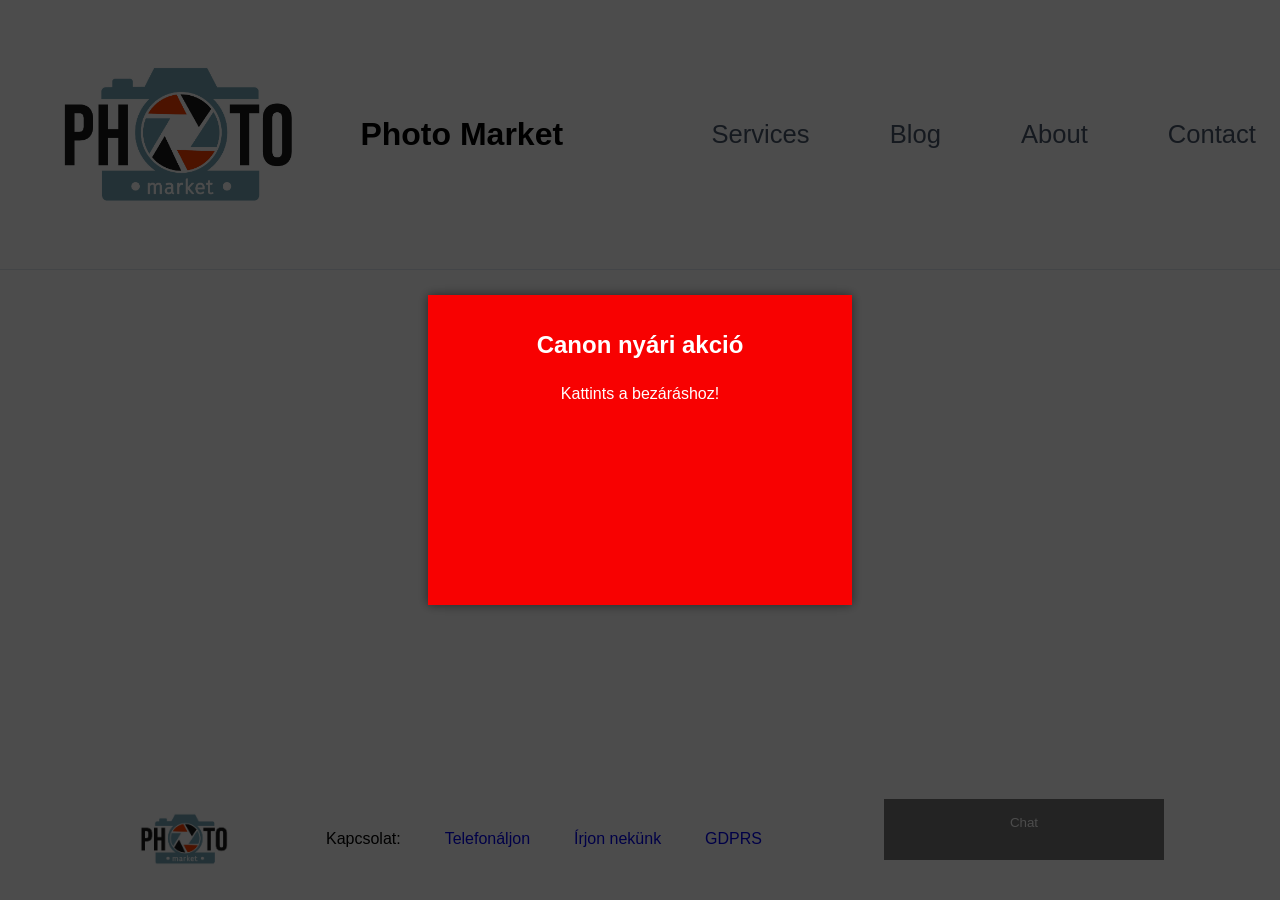
==== index.html @ 7ea8b781 "Laptop push" ====
<!DOCTYPE html>
<html lang="en">
<head>
    <meta charset="UTF-8">
    <meta http-equiv="X-UA-Compatible" content="IE=edge">
    <meta name="viewport" content="width=device-width, initial-scale=1.0">
    <title>Közös project</title>
    <link rel="stylesheet" href="index.css">
    <link rel="stylesheet" href="kategóriák.html">
</head>
<body class="body">
    <div class="popup-overlay">
        <div class="popup">
            <h1>Canon nyári akció</h1>
            <p>Kattints a bezáráshoz!</p>
        </div>
    </div>
    <header class="header">
        <nav class="navbar">
            <img  id="logoImg" src="képek/LOGO-01.jpg" alt="logo">
            <h1 id="photoMarket">Photo Market</h1>
            <ul class="nav-menu">
                <li class="nav-item">
                    <a href="#" class="nav-link">Services</a>
                </li>
                <li class="nav-item">
                    <a href="#" class="nav-link">Blog</a>
                </li>
                <li class="nav-item">
                    <a href="#" class="nav-link">About</a>
                </li>
                <li class="nav-item">
                    <a href="#" class="nav-link">Contact</a>
                </li>
            </ul>
            <div class="hamburger">
                <span class="bar"></span>
                <span class="bar"></span>
                <span class="bar"></span>
            </div>
        </nav>
    </header>
    <footer class="footer">
        <div class="a_side"><img src="képek/LOGO-01.jpg" alt="logo"></div>
        <div class="b_side">
            <div id="b_sideLeft">
                <p>Kapcsolat:</p>
                <a href="tel:+36701234567">Telefonáljon</a>
                <a href="mailto:#">Írjon nekünk</a>
                <a href="https://eur-lex.europa.eu/legal-content/HU/TXT/HTML/?uri=LEGISSUM:310401_2">GDPRS</a>
            </div>
            <div id="b_sideRight">
            <button class="open-button" onclick="openForm()">Chat</button>
                <div class="chat-popup" id="myForm">
                    <form action="/action_page.php" class="form-container">
                        <h1>Chat</h1>
                        <label for="msg"><b>Message</b></label>
                        <textarea placeholder="Type message.." name="msg" required></textarea>
                        <button type="submit" class="btn">Send</button>
                        <button type="button" class="btn cancel" onclick="closeForm()">Close</button>
                    </form>
                </div>
            </div>
        </div>
    </footer>
    <script src="index.js"></script>
</body>
</html>
---- index.css ----
/* popup ablak , sötétítés , stb*/
.popup-overlay {
    position: fixed;
    top: 0;
    left: 0;
    width: 100%;
    height: 100%;
    background-color: rgba(0, 0, 0, 0.7);
    display: flex;
    justify-content: center;
    align-items: center;
    z-index: 9999;
    visibility: hidden;
    opacity: 0;
    transition: visibility 0s, opacity 0.3s;
}
.popup {
    background-color: #f80101;
    width: 30%;
    height: 30%;
    padding: 20px;
    box-shadow: 0 0 10px rgba(0, 0, 0, 0.5);
    cursor: pointer;
    display: flex;
    flex-direction: column;
    align-items: center;
    text-align: center;
    color: #ffffff;
}
.popup h1 {
    font-size: 24px;
    margin-bottom: 10px;
}
.popup p {
    font-size: 16px;
}
.popup-overlay.active {
    visibility: visible;
    opacity: 1;
}
/* a tényleges body*/
body {
    margin: 0;
    padding: 0;
    box-sizing: border-box;
}
html {
    font-family: 'Roboto', sans-serif;
}
li {
    list-style: none;
}
a {
    text-decoration: none;
}

/* Hamburger menü*/
.header{
    border-bottom: 1px solid #E2E8F0;
    position: sticky;
    top: 0;
}
.navbar {
    display: flex;
    justify-content: space-between;
    align-items: center;
    padding: 1rem 1.5rem;
}
#logoImg{
    width: 25%;
    height: 15%;
}
#mutyi{
    font-size: 4rem;
    font-family: 'Roboto', sans-serif;
}
.hamburger {
    display: none;
}
.bar {
    display: block;
    width: 25px;
    height: 3px;
    margin: 5px auto;
    -webkit-transition: all 0.3s ease-in-out;
    transition: all 0.3s ease-in-out;
    background-color: #101010;
}
.nav-menu {
    display: flex;
    justify-content: space-between;
    align-items: center;
}
.nav-item {
    margin-left: 5rem;
}
.nav-link{
    font-size: 1.6rem;
    font-weight: 400;
    color: #475569;
}
.nav-link:hover{
    color: #482ff7;
}
.footer{
    width: 100%;
    height: 10%;
    position: fixed;
    bottom: 0;
    display: flex;
    justify-content: center;
    align-items: center;
    padding: 1rem 1.5rem;
}
.a_side{
    display: flex;
    justify-content: center;
    width: 15%;
}
.a_side img{
    max-width: 60%;
    height: 50%;
}
.b_side{
    display: flex;
    justify-content: space-around;
    width: 75%;
    height: 100%;
}
#b_sideLeft{
    width: 50%;
    display: flex;
    justify-content: space-around;
    align-items: center;
}
#b_sideRight{
    display: flex;
    justify-content: center;
    align-items: center;
    padding-bottom: 20px;
    width: 40%;
}

/* Livechat popup */
.open-button {
    background-color: #555555;
    color: white;
    padding: 16px 20px;
    border: none;
    cursor: pointer;
    opacity: 0.8;
    padding-bottom: 30px;
    bottom: 23px;
    right: 28px;
    width: 280px;
  }
  
  /* Popup alapértelmezés szerint elrejtve */
  .chat-popup {
    display: none;
    position: fixed;
    bottom: 0;
    right: 15px;
    border: 3px solid #f1f1f1;
    z-index: 9;
  }
  
  /* Stílusok hozzáadása a form-hoz */
  .form-container {
    max-width: 300px;
    padding: 10px;
    background-color: white;
  }
  
  /* Teljes szélességű szövegterület */
  .form-container textarea {
    width: 100%;
    padding: 15px;
    margin: 5px 0 22px 0;
    border: none;
    background: #f1f1f1;
    resize: none;
    min-height: 200px;
  }
  
  /* Amikor a szövegterület fókuszba kerül */
  .form-container textarea:focus {
    background-color: #ddd;
    outline: none;
  }
  
  /* Stílus beállítása a küldés gombhoz */
  .form-container .btn {
    background-color: #04AA6D;
    color: white;
    padding: 16px 20px;
    border: none;
    cursor: pointer;
    width: 100%;
    margin-bottom:10px;
    opacity: 0.8;
  }
  
  /* Piros háttérszín a Mégse gombhoz */
  .form-container .cancel {
    background-color: red;
  }
  
  /* Adjon hozzá néhány lebegő effektust a gombokhoz */
  .form-container .btn:hover, .open-button:hover {
    opacity: 1;
  }

/* Mobilbarát stílus */
@media only screen and (max-width: 768px) {
    #photoMarket{
        font-size: 2rem;
    }
    #b_sideLeft{
        font-size: 0.5rem;
    }
    .nav-menu {
        position: fixed;
        left: -100%;
        top: 5rem;
        flex-direction: column;
        background-color: #fff;
        width: 100%;
        border-radius: 10px;
        text-align: center;
        transition: 0.3s;
        box-shadow:
            0 10px 27px rgba(0, 0, 0, 0.05);
    }
    .nav-menu.active {
        left: 0;
    }
    .nav-item {
        margin: 2.5rem 0;
    }
    .hamburger {
        display: block;
        cursor: pointer;
    }
    .hamburger.active .bar:nth-child(2) {
        opacity: 0;
    }
    .hamburger.active .bar:nth-child(1) {
        transform: translateY(8px) rotate(45deg);
    }
    .hamburger.active .bar:nth-child(3) {
        transform: translateY(-8px) rotate(-45deg);
    }
    .open-button {
        display: flex;
        justify-content: center;
        align-items: center;
        text-align: center;
        font-size: 15px;
        color: #101010;
        background-color: chartreuse;
        position: sticky;
        bottom: 10%;
        width: 10%;
        height: 10%;
        border-radius: 50%;
    }
}
  
  /* Tablet méret */
  @media only screen and (min-width: 768px) and (max-width: 1024px) {
    #photoMarket{
        font-size: 1.5rem;
    }
  }
  
  /* Desktop méret */
  @media only screen and (min-width: 1024px) {
    #photoMarket{
        font-size: 2rem;
    }
  }
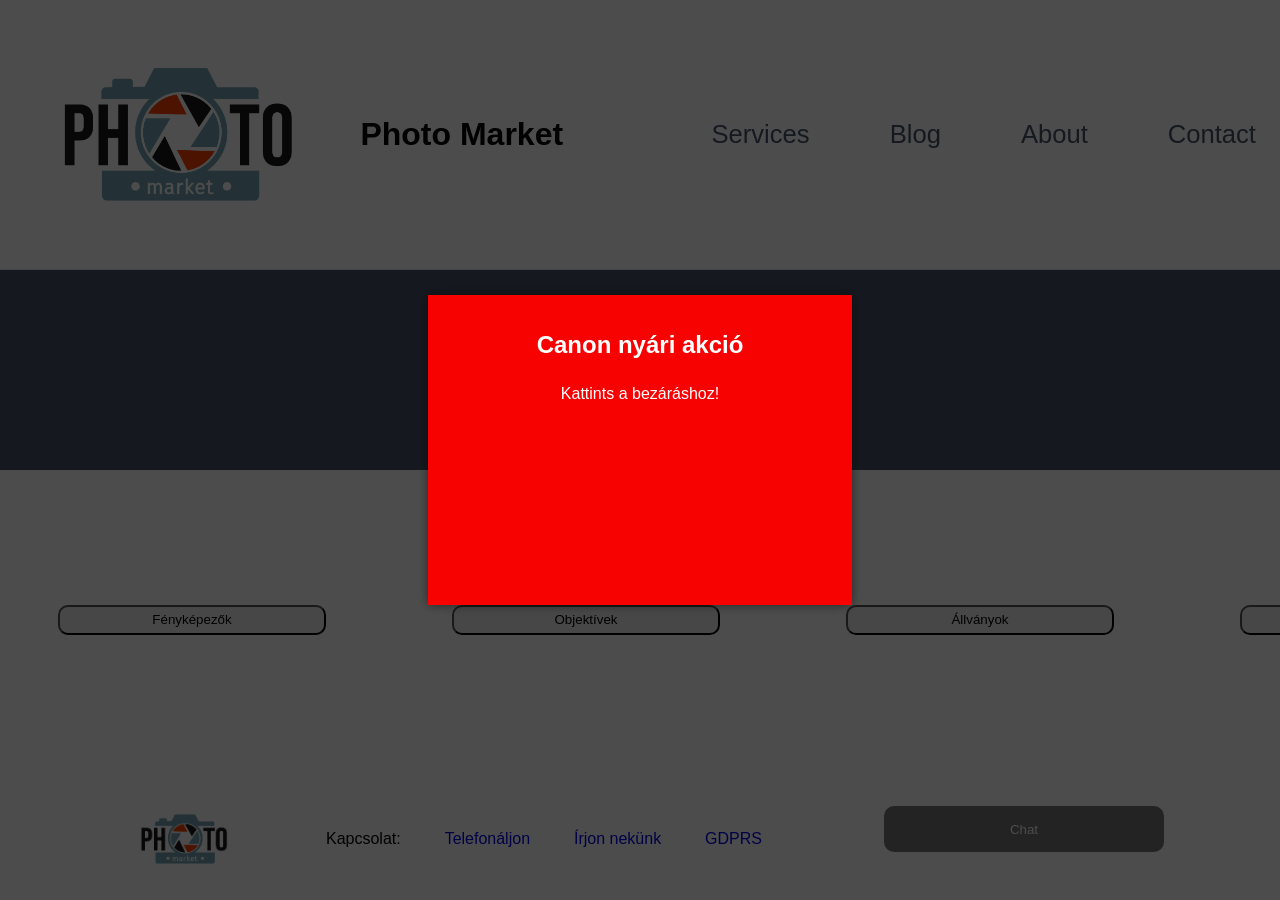
==== commit cc6c34f0: "Karolyv1.1" ====
--- a/index.html
+++ b/index.html
@@ -40,6 +40,13 @@
             </div>
         </nav>
     </header>
+    <div class="slider"></div>
+    <div id="category_container">
+        <div class="category category1" onclick=""><button>Fényképezők</button></div>
+        <div class="category category2" onclick=""><button>Objektívek</button></div>
+        <div class="category category3" onclick=""><button>Állványok</button></div>
+        <div class="category category4" onclick=""><button>Memóriák</button></div>
+    </div>
     <footer class="footer">
         <div class="a_side"><img src="képek/LOGO-01.jpg" alt="logo"></div>
         <div class="b_side">
@@ -54,10 +61,10 @@
                 <div class="chat-popup" id="myForm">
                     <form action="/action_page.php" class="form-container">
                         <h1>Chat</h1>
-                        <label for="msg"><b>Message</b></label>
+                        <label for="msg"><b>Üzenet</b></label>
                         <textarea placeholder="Type message.." name="msg" required></textarea>
-                        <button type="submit" class="btn">Send</button>
-                        <button type="button" class="btn cancel" onclick="closeForm()">Close</button>
+                        <button type="submit" class="btn">Küldés</button>
+                        <button type="button" class="btn cancel" onclick="closeForm()">Bezár</button>
                     </form>
                 </div>
             </div>
--- a/index.css
+++ b/index.css
@@ -1,4 +1,4 @@
-/* popup ablak , sötétítés , stb*/
+                                /* popup ablak , sötétítés , stb*/
 .popup-overlay {
     position: fixed;
     top: 0;
@@ -38,7 +38,8 @@
     visibility: visible;
     opacity: 1;
 }
-/* a tényleges body*/
+
+                                /* a tényleges body*/
 body {
     margin: 0;
     padding: 0;
@@ -54,11 +55,12 @@
     text-decoration: none;
 }
 
-/* Hamburger menü*/
+                                /* Header */
 .header{
     border-bottom: 1px solid #E2E8F0;
     position: sticky;
     top: 0;
+    background-color: #ffffff;
 }
 .navbar {
     display: flex;
@@ -69,10 +71,6 @@
 #logoImg{
     width: 25%;
     height: 15%;
-}
-#mutyi{
-    font-size: 4rem;
-    font-family: 'Roboto', sans-serif;
 }
 .hamburger {
     display: none;
@@ -102,11 +100,81 @@
 .nav-link:hover{
     color: #482ff7;
 }
+
+                                /*Slider*/
+.slider{
+    width: 100%;
+    height: 200px;
+    background-color: #475569;
+}
+
+                                /* Kattintható Kategóriák*/
+#category_container{
+    display: flex;
+    overflow-x: auto;
+    white-space: nowrap;
+}
+.category {
+    flex: 0 0 30%;
+    margin-right: 10px;
+  }
+  button{
+    width:70%;
+    height:30px;
+    border-radius:10px;
+  }
+.category_container-button {
+    width: 100%; 
+    height: auto; 
+    margin: 15px;
+  }
+.category1{
+    display: flex;
+    justify-content: center;
+    align-items: center;
+    width: 25%;
+    height: 300px;
+    background-image: url(képek/kategoriák/fényképezőgépek/r5.jpeg);
+    background-size: cover;
+    background-position: center;
+}
+.category2{
+    display: flex;
+    justify-content: center;
+    align-items: center;
+    width: 25%;
+    height: 300px;
+    background-image: url(képek/kategoriák/objektívek/35.jpg);
+    background-size: cover;
+    background-position: center;
+}
+.category3{
+    display: flex;
+    justify-content: center;
+    align-items: center;
+    width: 25%;
+    height: 300px;
+    background-image: url(képek/kategoriák/állványok/dw-manfrotto-546gb-280px.png);
+    background-size: cover;
+    background-position: center;
+}
+.category4{
+    display: flex;
+    justify-content: center;
+    align-items: center;
+    width: 25%;
+    height: 300px;
+    background-image: url(képek/kategoriák/memoriakártya/sd.jpeg);
+    background-size: cover;
+    background-position: center;
+}
+
+                                /* Footer */
 .footer{
     width: 100%;
     height: 10%;
-    position: fixed;
-    bottom: 0;
+    position: fixed;/* kiszedni ha megvannak a többiek */
+    bottom: 0;/* kiszedni ha megvannak a többiek */
     display: flex;
     justify-content: center;
     align-items: center;
@@ -141,7 +209,7 @@
     width: 40%;
 }
 
-/* Livechat popup */
+                                /* Livechat popup */
 .open-button {
     background-color: #555555;
     color: white;
@@ -211,7 +279,7 @@
     opacity: 1;
   }
 
-/* Mobilbarát stílus */
+                                /* Mobilbarát stílus */
 @media only screen and (max-width: 768px) {
     #photoMarket{
         font-size: 2rem;
@@ -221,7 +289,7 @@
     }
     .nav-menu {
         position: fixed;
-        left: -100%;
+        left: 100%;
         top: 5rem;
         flex-direction: column;
         background-color: #fff;
@@ -265,16 +333,31 @@
         height: 10%;
         border-radius: 50%;
     }
-}
-  
-  /* Tablet méret */
+    .footer{
+        display: flex;
+        width: 100%;
+        height: 10%;
+        justify-content: space-around;
+        align-items: center;
+      }
+      #b_sideLeft{
+        width: 80%;
+      }
+      .category {
+        margin:10px;
+        height:100px;
+        flex: 0 0 30%;
+      }
+}
+  
+                                /* Tablet méret */
   @media only screen and (min-width: 768px) and (max-width: 1024px) {
     #photoMarket{
         font-size: 1.5rem;
     }
   }
   
-  /* Desktop méret */
+                                /* Desktop méret */
   @media only screen and (min-width: 1024px) {
     #photoMarket{
         font-size: 2rem;
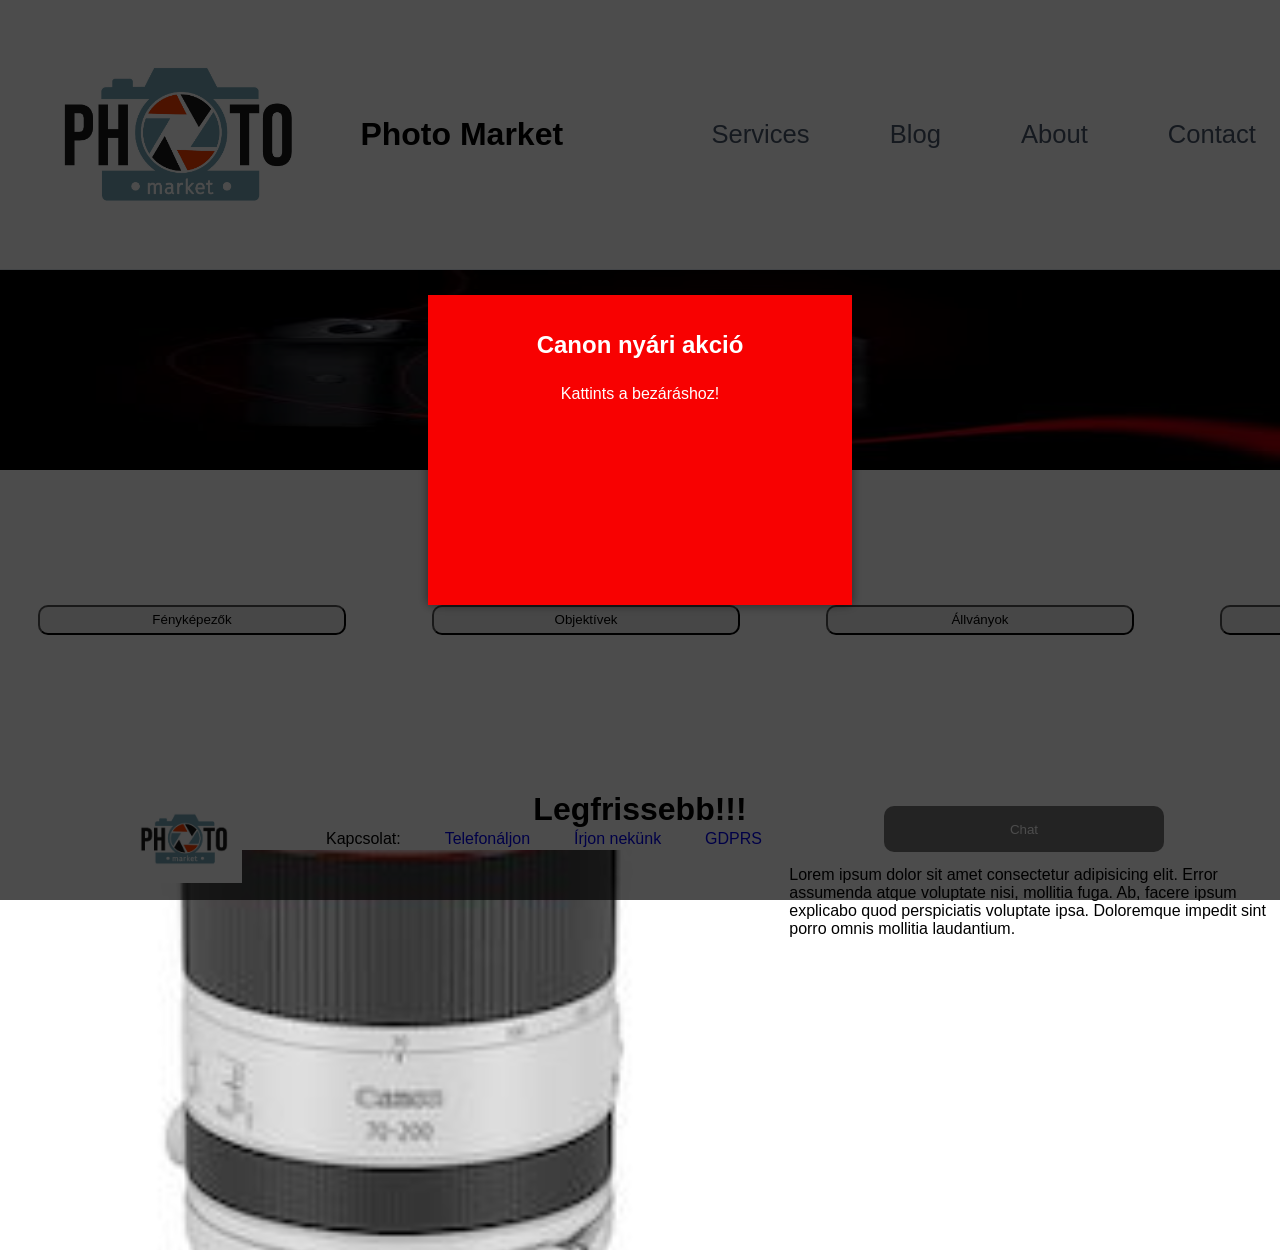
==== commit 61e3d385: "Elkészült feladat" ====
--- a/index.html
+++ b/index.html
@@ -40,12 +40,23 @@
             </div>
         </nav>
     </header>
-    <div class="slider"></div>
+    <div class="slider" onclick="sliderfunction()">
+        <img id="sliderkép1" src="képek/kategoriák/slider/slider 1.jpeg" alt="kép1">
+        <img id="sliderkép2" src="képek/kategoriák/slider/slider 2.jpeg" alt="kép2">
+        <img id="sliderkép3" src="képek/kategoriák/slider/slider 3.jpg" alt="kép3">
+        <img id="sliderkép4" src="képek/kategoriák/slider/slider 4.jpg" alt="kép4">
+        <img id="sliderkép5" src="képek/kategoriák/slider/slider 5.jpeg" alt="kép5">
+    </div>
     <div id="category_container">
         <div class="category category1" onclick=""><button>Fényképezők</button></div>
         <div class="category category2" onclick=""><button>Objektívek</button></div>
         <div class="category category3" onclick=""><button>Állványok</button></div>
         <div class="category category4" onclick=""><button>Memóriák</button></div>
+    </div>
+    <div class="kiemelt"><h1 id="flashing-text">Legfrissebb!!!</h1></div>
+    <div class="rf100-300">
+        <div id="rf100-300img"></div>
+        <div id="100-300string"><p>Lorem ipsum dolor sit amet consectetur adipisicing elit. Error assumenda atque voluptate nisi, mollitia fuga. Ab, facere ipsum explicabo quod perspiciatis voluptate ipsa. Doloremque impedit sint porro omnis mollitia laudantium.</p></div>
     </div>
     <footer class="footer">
         <div class="a_side"><img src="képek/LOGO-01.jpg" alt="logo"></div>
--- a/index.css
+++ b/index.css
@@ -1,4 +1,21 @@
-                                /* popup ablak , sötétítés , stb*/
+                                        /* villogó szöveg*/
+@keyframes flashing {
+    0% {
+      color: red;
+    }
+    50% {
+      color: blue;
+    }
+    100% {
+      color: red;
+    }
+  }
+  
+  #flashing-text {
+    animation: flashing 1s infinite;
+  }
+  
+                                    /* popup ablak , sötétítés , stb*/
 .popup-overlay {
     position: fixed;
     top: 0;
@@ -61,6 +78,7 @@
     position: sticky;
     top: 0;
     background-color: #ffffff;
+    z-index: 999;
 }
 .navbar {
     display: flex;
@@ -102,10 +120,34 @@
 }
 
                                 /*Slider*/
-.slider{
-    width: 100%;
-    height: 200px;
-    background-color: #475569;
+.slider {
+  position: relative;
+  width: 100%;
+  height: 200px;
+  overflow: hidden; /* opcionális, ha a tartalom túlmutat a slider méretén */
+}
+.slider img {
+  position: absolute;
+  top: 0;
+  left: 0;
+  width: 100%;
+  height: 100%;
+  z-index: 1;
+}
+#sliderkép1 {
+  z-index: 5;
+}
+#sliderkép2 {
+  z-index: 4;
+}
+#sliderkép3 {
+  z-index: 3;
+}
+#sliderkép4 {
+  z-index: 2;
+}
+#sliderkép5 {
+  z-index: 1;
 }
 
                                 /* Kattintható Kategóriák*/
@@ -119,7 +161,7 @@
     margin-right: 10px;
   }
   button{
-    width:70%;
+    width:80%;
     height:30px;
     border-radius:10px;
   }
@@ -167,6 +209,27 @@
     background-image: url(képek/kategoriák/memoriakártya/sd.jpeg);
     background-size: cover;
     background-position: center;
+}
+                                /* kiemelt */
+.kiemelt{
+    text-align: center;
+}
+.rf100-300{
+    display: flex;
+    width: 100%;
+    height: 400px;
+}
+#rf100-300img{
+    width: 200%;
+    height: 400px;
+    background-image: url(képek/kategoriák/objektívek/70-200.jpg);
+    background-size: cover; /* A kép méretének beállítása a div-hez */
+    background-position: center; /* A kép középre igazítása */
+}
+#rf100-300string{
+    width: 50%;
+    height: 400px;
+    background-color: #ffffff;
 }
 
                                 /* Footer */
@@ -332,6 +395,26 @@
         width: 10%;
         height: 10%;
         border-radius: 50%;
+    }
+    .kiemelt{
+        text-align: center;
+    }
+    .rf100-300{
+        display: flex;
+        width: 100%;
+        height: 400px;
+    }
+    #rf100-300img{
+        width: 200%;
+        height: 200px;
+        background-image: url(képek/kategoriák/objektívek/70-200.jpg);
+        background-size: cover; /* A kép méretének beállítása a div-hez */
+        background-position: center; /* A kép középre igazítása */
+    }
+    #rf100-300string{
+        width: 50%;
+        height: 400px;
+        background-color: #ffffff;
     }
     .footer{
         display: flex;
